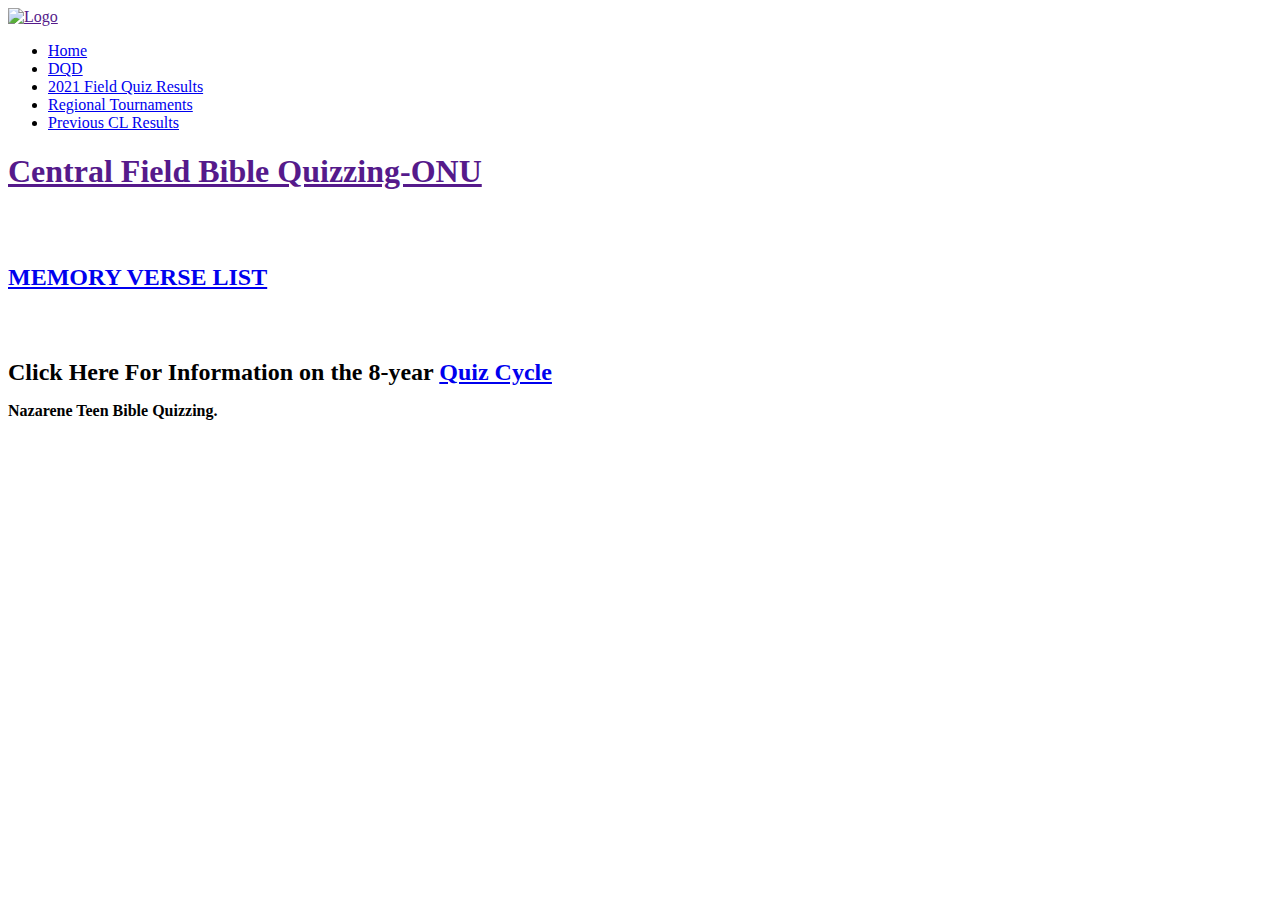
==== index.html @ 21fe027c "Initial Commit" ====
<!DOCTYPE html>
<html lang="en">

<head>
    <meta charset="UTF-8">
    <meta name="viewport" content="width=device-width, initial-scale=1.0">
    <title>Nazarene Quizzing | Home</title>
    <link rel="stylesheet" href="display.css">
</head>

<body>

    <div id="header">


        <a href=""><img alt="Logo" src="standard.jpg" /></a>
    
        <ul id="nav">
            <div class="in">
                <li><a href="index.html">Home</a></li>
                <li><a href="DQD.html">DQD</a></li>
            </div>
            <div class="in">
                <li><a href="field.html">2021 Field Quiz Results</a></li>
                <li><a href="regional.html">Regional Tournaments</a></li>
                <li><a href="prev.html">Previous CL Results</a></li>
            </div>
        </ul>
    </div>

  <div id="container">

    <div id="content">


      <h1><a href="">Central Field Bible Quizzing-ONU</a></h1>

      <br><br>

      <p style="text-align: left;"><strong style="font-size: 1.5em;"><a title="2021-2022 Memory Verse List" href="https://www.barefootonline.com/nphweb/html/qol/memoryVerses.jsp" target="_blank">MEMORY VERSE LIST</a></strong></p>
      
      <br><br>

      <p><strong style="font-size: 1.5em;"><span style="font-family: Comic Sans MS;">Click Here For Information on the 8-year <a title="Quiz Cycle" href="cycle.html" target="_self">Quiz Cycle</a></span></strong></p>
      
    </div>

    </div>

    <div id="footer">
      <p class="disclaim">
        <strong>Nazarene Teen Bible Quizzing.</strong>
      </p>
    </div>

</body>

</html>
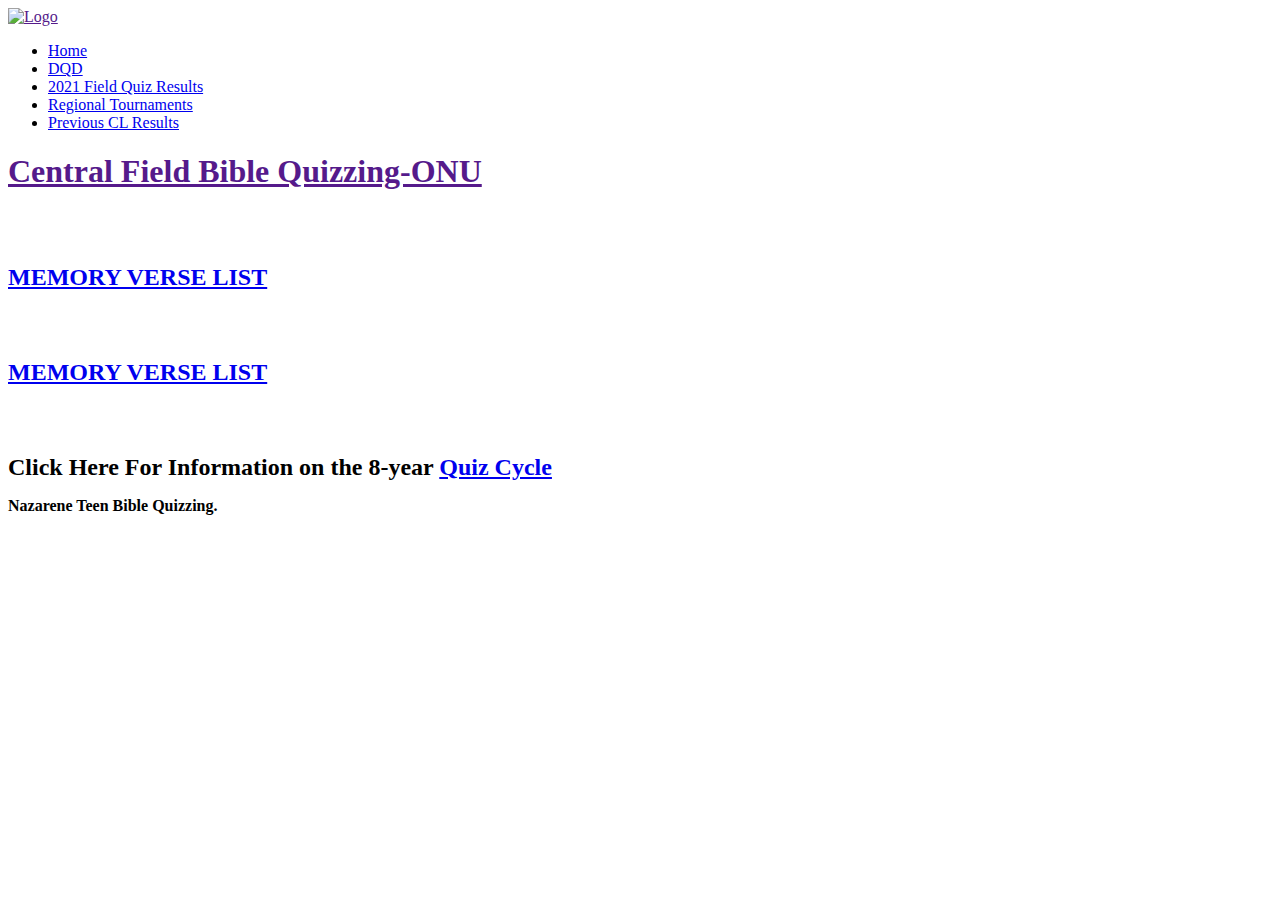
==== commit 54e8b832: "." ====
--- a/index.html
+++ b/index.html
@@ -41,6 +41,10 @@
       
       <br><br>
 
+      <p style="text-align: left;"><strong style="font-size: 1.5em;"><a title="2021-2022 Memory Verse List" href="https://nyiconnect.com/youth-quizzing/" target="_blank">MEMORY VERSE LIST</a></strong></p>
+      
+      <br><br>
+
       <p><strong style="font-size: 1.5em;"><span style="font-family: Comic Sans MS;">Click Here For Information on the 8-year <a title="Quiz Cycle" href="cycle.html" target="_self">Quiz Cycle</a></span></strong></p>
       
     </div>
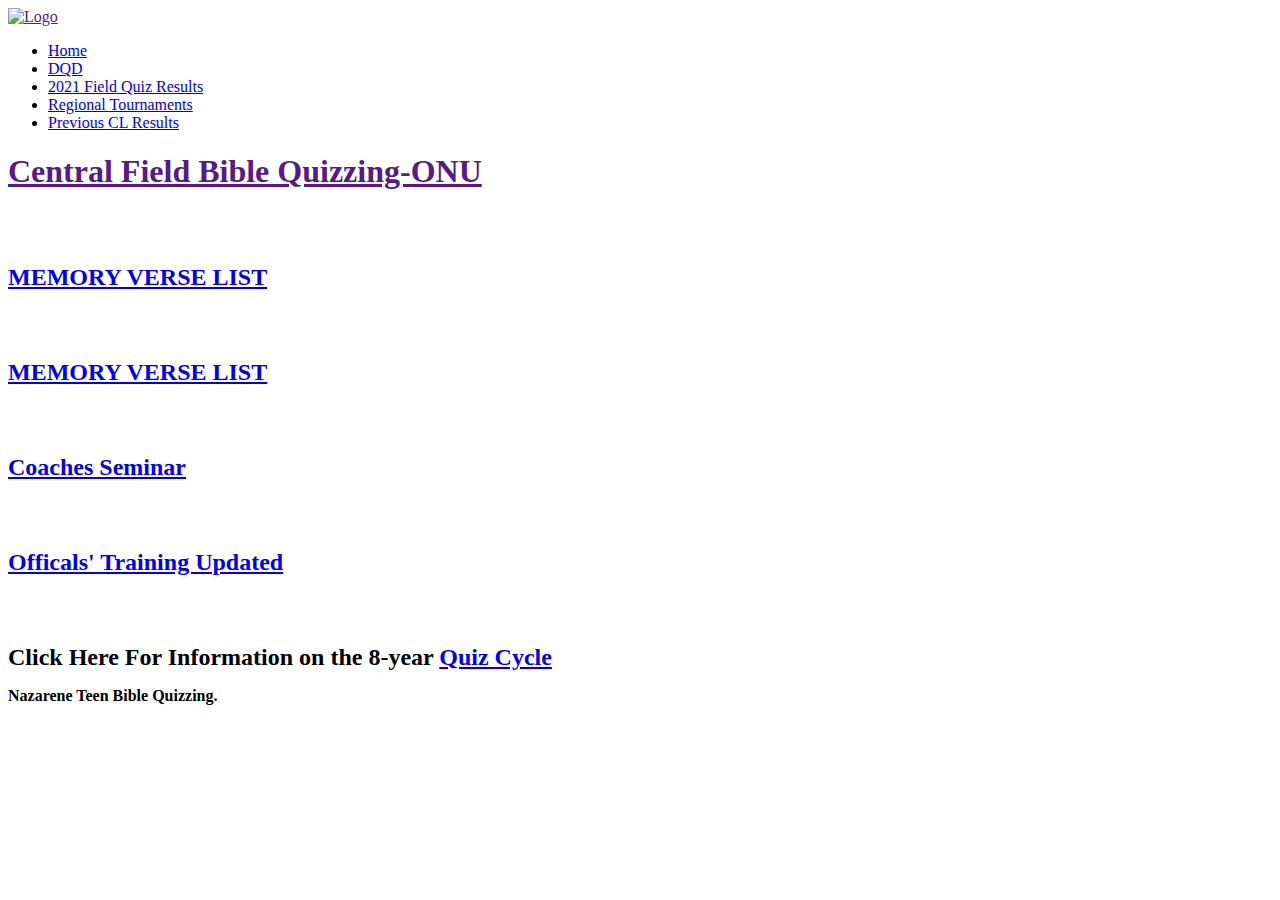
==== commit 4c5f3aad: "." ====
--- a/index.html
+++ b/index.html
@@ -45,6 +45,14 @@
       
       <br><br>
 
+      <p style="text-align: left;"><strong style="font-size: 1.5em;"><a title="2021-2022 Memory Verse List" href="https://www.centralregionbq.org/pages/711-coaches-seminar" target="_blank">Coaches Seminar</a></strong></p>
+      
+      <br><br>
+
+      <p style="text-align: left;"><strong style="font-size: 1.5em;"><a title="2021-2022 Memory Verse List" href="http://www.quizstuff.com/Officials%20Training%20Overview.pdf" target="_blank">Officals' Training Updated</a></strong></p>
+            
+      <br><br>
+
       <p><strong style="font-size: 1.5em;"><span style="font-family: Comic Sans MS;">Click Here For Information on the 8-year <a title="Quiz Cycle" href="cycle.html" target="_self">Quiz Cycle</a></span></strong></p>
       
     </div>
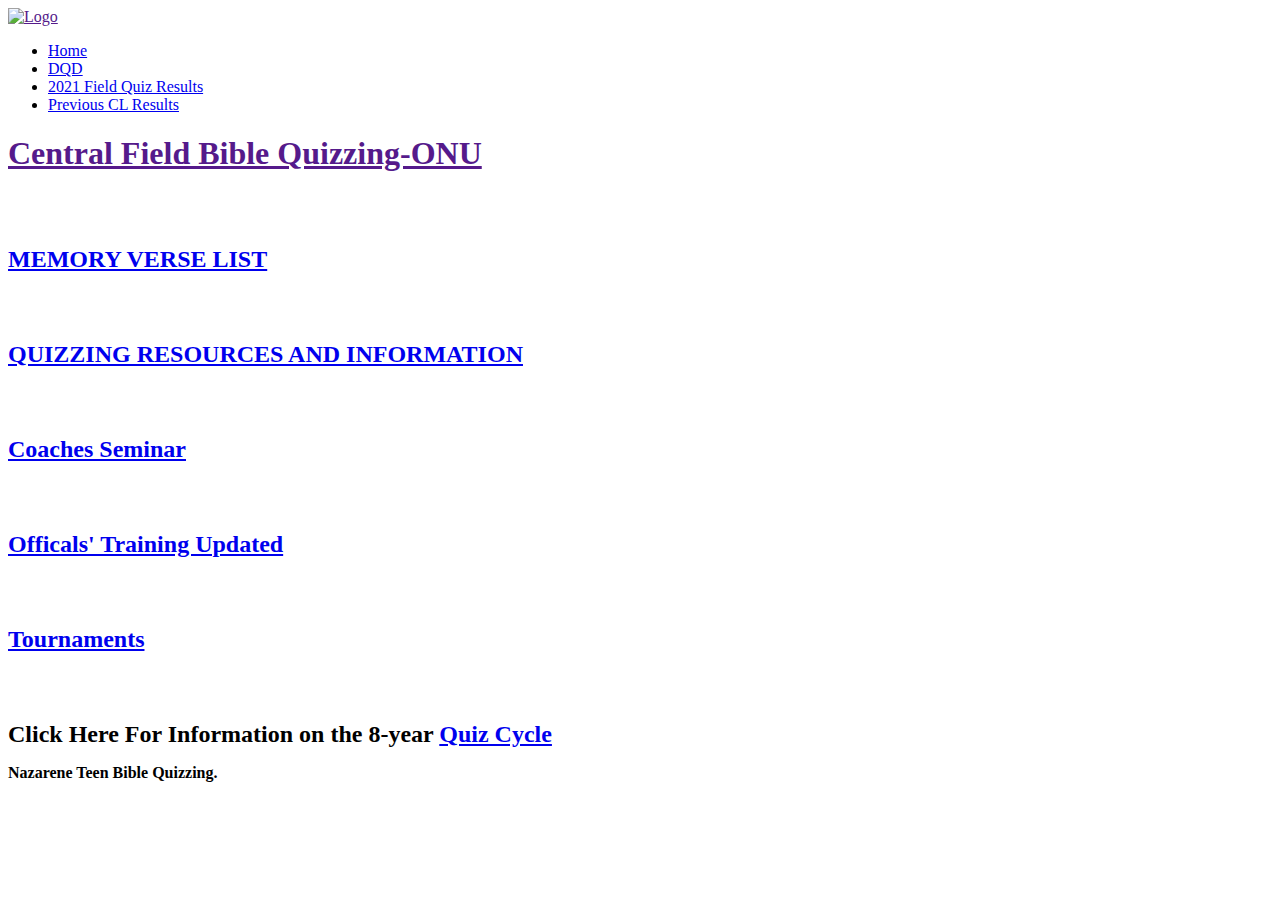
==== commit 894f0481: "update tournaments" ====
--- a/index.html
+++ b/index.html
@@ -22,7 +22,6 @@
             </div>
             <div class="in">
                 <li><a href="field.html">2021 Field Quiz Results</a></li>
-                <li><a href="regional.html">Regional Tournaments</a></li>
                 <li><a href="prev.html">Previous CL Results</a></li>
             </div>
         </ul>
@@ -41,7 +40,7 @@
       
       <br><br>
 
-      <p style="text-align: left;"><strong style="font-size: 1.5em;"><a title="2021-2022 Memory Verse List" href="https://nyiconnect.com/youth-quizzing/" target="_blank">MEMORY VERSE LIST</a></strong></p>
+      <p style="text-align: left;"><strong style="font-size: 1.5em;"><a title="2021-2022 Memory Verse List" href="https://nyiconnect.com/youth-quizzing/" target="_blank">QUIZZING RESOURCES AND INFORMATION</a></strong></p>
       
       <br><br>
 
@@ -50,6 +49,10 @@
       <br><br>
 
       <p style="text-align: left;"><strong style="font-size: 1.5em;"><a title="2021-2022 Memory Verse List" href="http://www.quizstuff.com/Officials%20Training%20Overview.pdf" target="_blank">Officals' Training Updated</a></strong></p>
+            
+      <br><br>
+
+      <p style="text-align: left;"><strong style="font-size: 1.5em;"><a title="2021-2022 Memory Verse List" href="regional.html" target="_blank">Tournaments</a></strong></p>
             
       <br><br>
 
